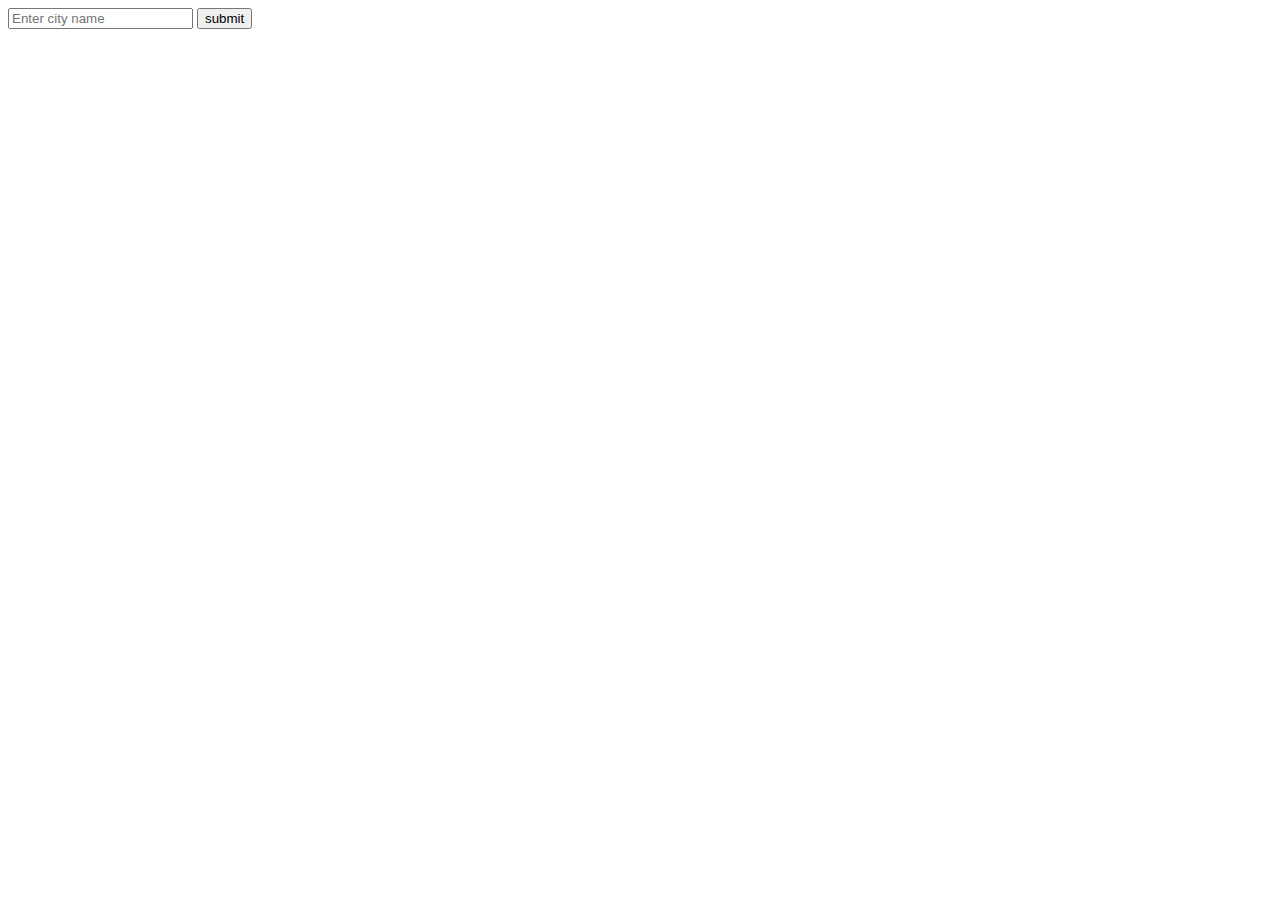
==== index.html @ 62922821 "Add files via upload" ====
<!DOCTYPE html>
<html lang="en">
<head>
    <meta charset="UTF-8">
    <meta name="viewport" content="width=device-width, initial-scale=1.0">
    <title>Wheather website</title>
    <link rel="stylesheet" href="style.css">
</head>
<body>
    <div class="container">
        <input type="text" placeholder="Enter city name " name="" id="city">
        <button placeholder = "submit" id="add" >submit</button>
    </div>

    <div class="result">
        <h2 id="output"></h2> <br>
        <p id="temp"></p> <br>
        <p id="wind"></p> <br>
        <p id="Humidity"></p>
    </div>
    <script src="/index.js"></script>
</body>
</html>
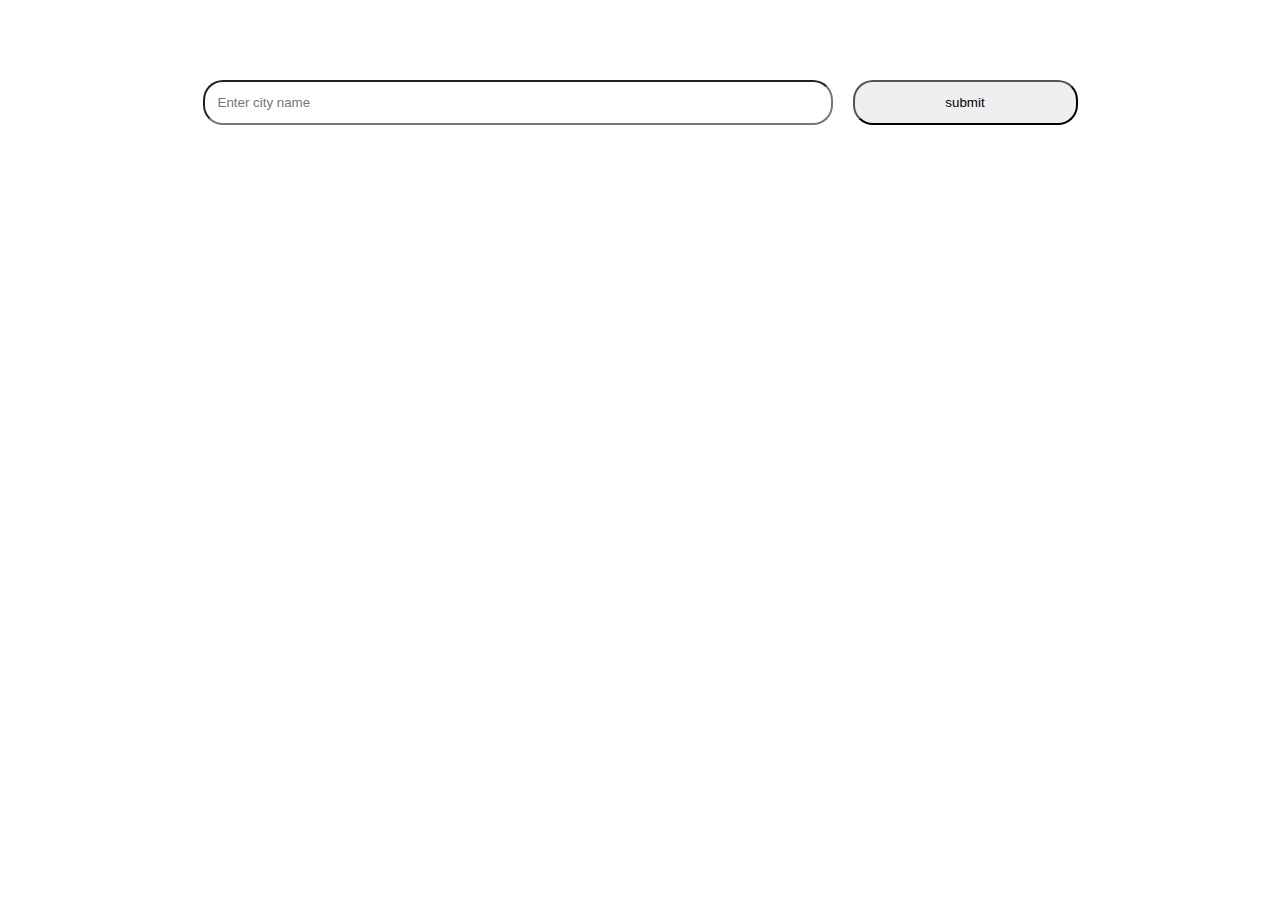
==== commit acebfc12: "Update index.html" ====
--- a/index.html
+++ b/index.html
@@ -4,7 +4,7 @@
     <meta charset="UTF-8">
     <meta name="viewport" content="width=device-width, initial-scale=1.0">
     <title>Wheather website</title>
-    <link rel="stylesheet" href="style.css">
+    <link rel="stylesheet" href="weather/style.css">
 </head>
 <body>
     <div class="container">
@@ -18,6 +18,6 @@
         <p id="wind"></p> <br>
         <p id="Humidity"></p>
     </div>
-    <script src="/index.js"></script>
+    <script src="weather/index.js"></script>
 </body>
-</html>+</html>
--- a/weather/style.css
+++ b/weather/style.css
@@ -0,0 +1,40 @@
+*{
+    margin: 0; 
+    padding: 0;
+    box-sizing: border-box;
+}
+
+body{
+    background-image: url("/wheather.png");
+    background-size: cover;
+}
+
+.container{
+    top: 70px;
+    position: relative;
+    justify-content: center;
+    display: flex;
+}
+
+.container #city{
+    margin: 10px;
+    padding: 13px;
+    border-radius: 20px;
+    width: 70vh;
+}
+
+.container #add{
+    margin: 10px;
+    padding: 13px;
+    border-radius: 20px;
+    width: 25vh;
+}
+
+.result{
+    margin: auto;
+    height: 45vh;
+    width: 400px;
+    top: 100px;
+    left: 71px;
+    position: relative;
+}